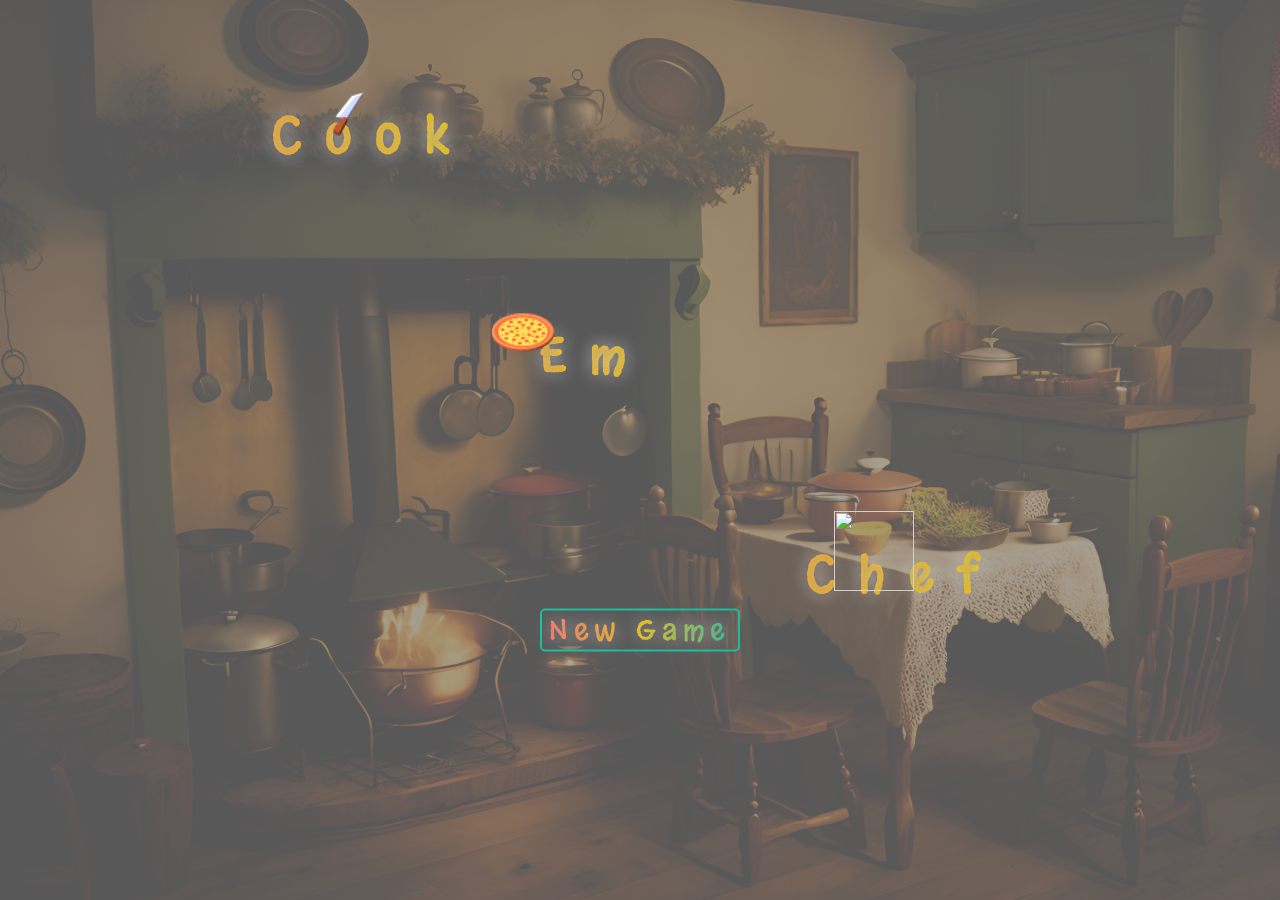
==== index.html @ 6971994a "working on bugs in the app" ====
<!DOCTYPE html>
<html lang="en">
  <head>
    <meta charset="UTF-8" />
    <meta name="viewport" content="width=device-width, initial-scale=1.0" />
    <title>Document</title>
    <link rel="stylesheet" href="style.css" />

    <link rel="preconnect" href="https://fonts.googleapis.com" />
    <link rel="preconnect" href="https://fonts.gstatic.com" crossorigin />
    <link
      href="https://fonts.googleapis.com/css2?family=Margarine&display=swap"
      rel="stylesheet"
    />
  </head>
  <body>
    <section>
      <!-- The circles will be chef hats this dummy styiling right now -->

      <div id="circles"></div>
      <div class="game-title">
        <h1 class="title">
          Cook
          <img src="assets/FoodPic/foodPic15.png" alt="" />
        </h1>
        <h1 class="title">
          Em <img src="assets/FoodPic/foodPic11.png" alt="" />
        </h1>
        <h1 class="title">
          Chef <img src="assets/FoodPic/foodPic2.png" alt="" />
        </h1>
      </div>
      <a href="game.html">New Game</a>
    </section>

    <script src="/JavaScript/main.js"></script>
    <script src="JavaScript/gameSetup.js"></script>
    <script src="JavaScript/gameAnimations.js"></script>
  </body>
</html>
---- style.css ----
* {
  margin: 0;
  padding: 0;
  box-sizing: border-box;
}

/* Styling for New Game Screen */
body {
  position: relative;
  height: 100vh;
  margin: 0;
  background-color: rgba(0, 0, 0, 0.5); /* Black overlay with 50% opacity */
  background-blend-mode: overlay;
}

body::before {
  content: "";
  position: absolute;
  top: 0;
  left: 0;
  width: 100%;
  height: 100%;
  background-image: url("assets/FoodPic/cozy kitchen (45).jpg");
  background-size: cover;
  background-position: center;
  opacity: 0.3; /* Adjust this value to change the opacity */
  z-index: -1;
}

/* Game Title Styling on first page */
.title {
  font-family: "Margarine", sans-serif;
  font-weight: 700;
  letter-spacing: 0.5em;
  text-align: center;

  background: linear-gradient(
    90deg,
    #ff6b6b,
    #f1c40f,
    #1abc9c
  ); /* Gradient background */
  -webkit-background-clip: text;
  background-clip: text;
  -webkit-text-fill-color: transparent;
  color: transparent;
  text-shadow: 0 0 8px rgba(0, 0, 0, 0.2), 0 0 16px rgba(255, 255, 255, 0.6);
}

.game-title {
  position: relative;
  margin-left: 45px;
  font-size: 1.5em;
  top: 3em;
}

.game-title :nth-child(1) {
  position: relative;
  right: 18%;
}
.game-title :nth-child(2) {
  position: relative;
  margin-top: 10%;
  margin-bottom: 10%;
}
.game-title :nth-child(3) {
  position: relative;
  left: 25%;
}
/* Game Button Styling on First Page */
a {
  display: flex;
  justify-content: center;
  position: absolute;
  top: 70%;
  left: 50%;
  transform: translate(-50%, -50%);
  width: 200px;
  font-size: 1.8em;
  border-radius: 5px;
  letter-spacing: 0.2em;
  font-family: "Margarine", sans-serif;
  font-weight: 500;
  background: linear-gradient(
    90deg,
    #ff6b6b,
    #f1c40f,
    #1abc9c
  ); /* Gradient background */
  -webkit-background-clip: text;
  background-clip: text;
  color: transparent;
  border: #fff solid 2px;
  border-color: #1abc9c;
  text-decoration: none;
  text-shadow: 0 0 8px rgba(0, 0, 0, 0.2), 0 0 16px rgba(255, 255, 255, 0.6);
}

/* Dinamically Added circles to the page in JS and styled them below */

img {
  position: relative;
  margin-left: 20px;
  height: 80px;
  width: 80px;

  filter: contrast(125%);
}
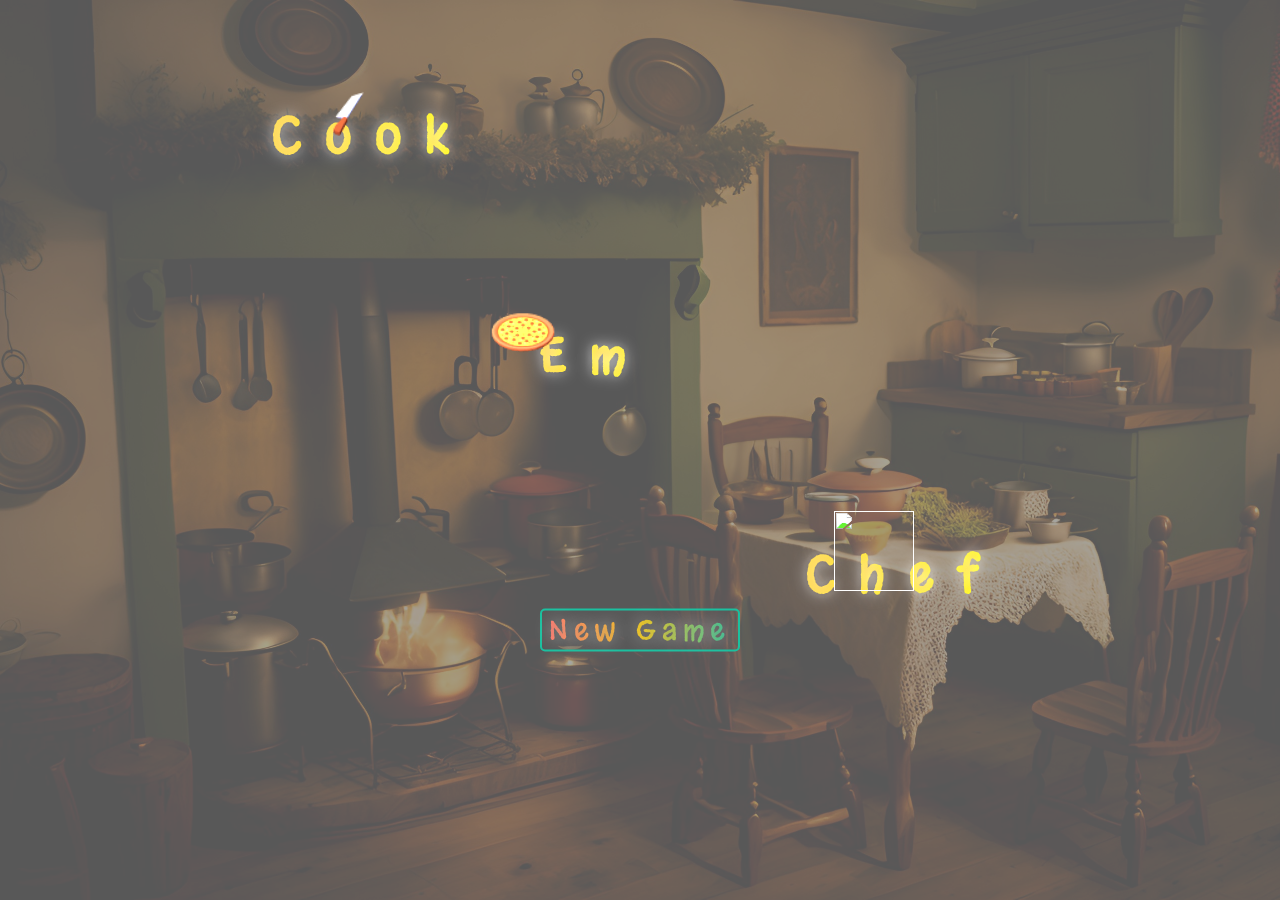
==== commit e4031d61: "fixed bugs happening" ====
--- a/index.html
+++ b/index.html
@@ -3,7 +3,7 @@
   <head>
     <meta charset="UTF-8" />
     <meta name="viewport" content="width=device-width, initial-scale=1.0" />
-    <title>Document</title>
+    <title>Cook Em Chef</title>
     <link rel="stylesheet" href="style.css" />
 
     <link rel="preconnect" href="https://fonts.googleapis.com" />
--- a/style.css
+++ b/style.css
@@ -45,6 +45,7 @@
   -webkit-text-fill-color: transparent;
   color: transparent;
   text-shadow: 0 0 8px rgba(0, 0, 0, 0.2), 0 0 16px rgba(255, 255, 255, 0.6);
+  filter: brightness(1.01);
 }
 
 .game-title {
@@ -52,6 +53,7 @@
   margin-left: 45px;
   font-size: 1.5em;
   top: 3em;
+  filter: brightness(1.3);
 }
 
 .game-title :nth-child(1) {
@@ -94,6 +96,7 @@
   border-color: #1abc9c;
   text-decoration: none;
   text-shadow: 0 0 8px rgba(0, 0, 0, 0.2), 0 0 16px rgba(255, 255, 255, 0.6);
+  filter: brightness(1.02);
 }
 
 /* Dinamically Added circles to the page in JS and styled them below */
@@ -103,6 +106,5 @@
   margin-left: 20px;
   height: 80px;
   width: 80px;
-
   filter: contrast(125%);
 }
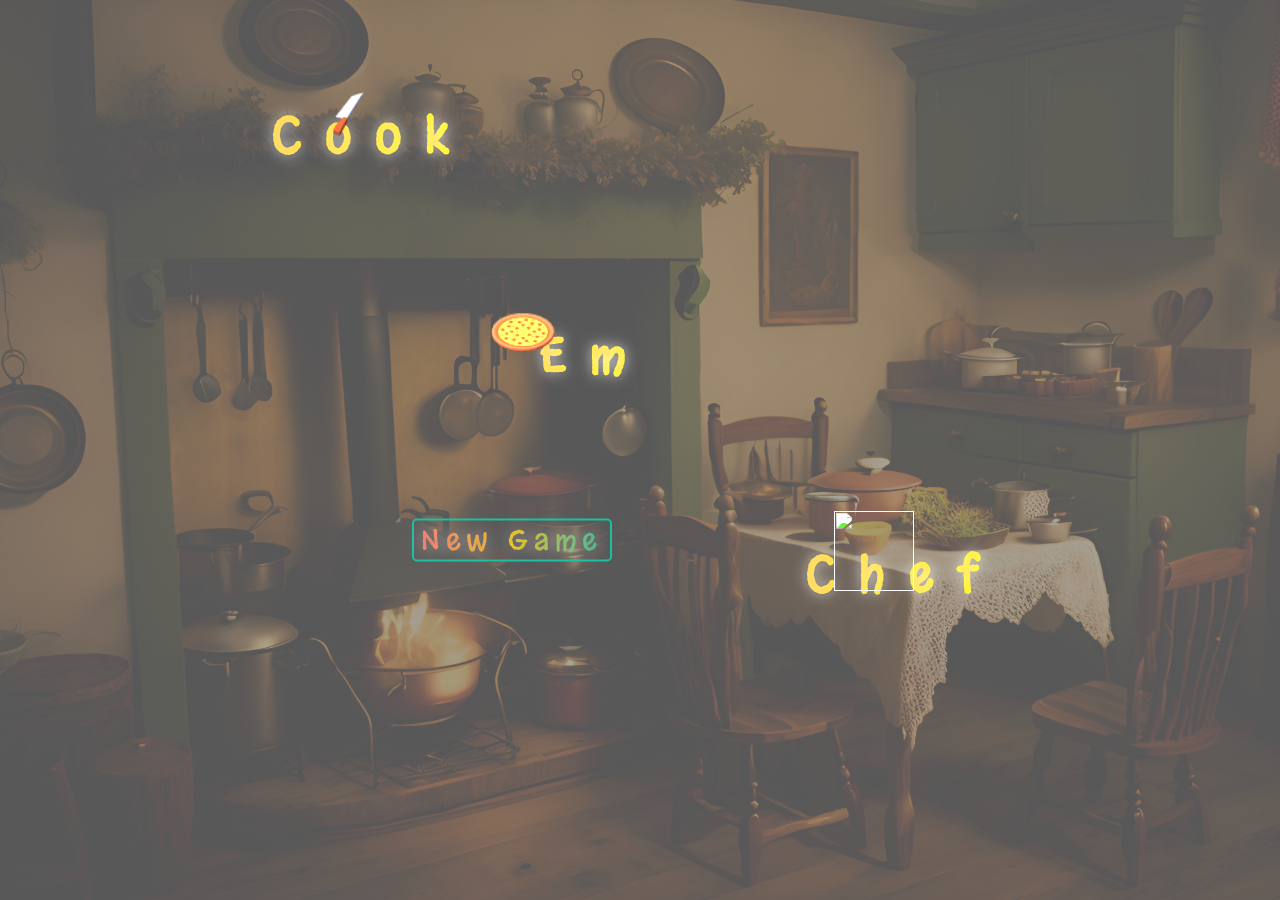
==== commit 139cfe3b: "added new animations" ====
--- a/index.html
+++ b/index.html
@@ -32,7 +32,6 @@
       </div>
       <a href="game.html">New Game</a>
     </section>
-
     <script src="/JavaScript/main.js"></script>
     <script src="JavaScript/gameSetup.js"></script>
     <script src="JavaScript/gameAnimations.js"></script>
--- a/style.css
+++ b/style.css
@@ -73,9 +73,9 @@
 a {
   display: flex;
   justify-content: center;
-  position: absolute;
-  top: 70%;
-  left: 50%;
+  position: fixed;
+  top: 60%;
+  left: 40%;
   transform: translate(-50%, -50%);
   width: 200px;
   font-size: 1.8em;
@@ -97,6 +97,22 @@
   text-decoration: none;
   text-shadow: 0 0 8px rgba(0, 0, 0, 0.2), 0 0 16px rgba(255, 255, 255, 0.6);
   filter: brightness(1.02);
+  cursor: pointer;
+}
+
+@keyframes blink {
+  0% {
+    opacity: 1;
+  }
+  50% {
+    opacity: 0;
+  }
+  100% {
+    opacity: 1;
+  }
+}
+a {
+  animation: blink 1.5s infinite; /* The button will blink every 1 second */
 }
 
 /* Dinamically Added circles to the page in JS and styled them below */
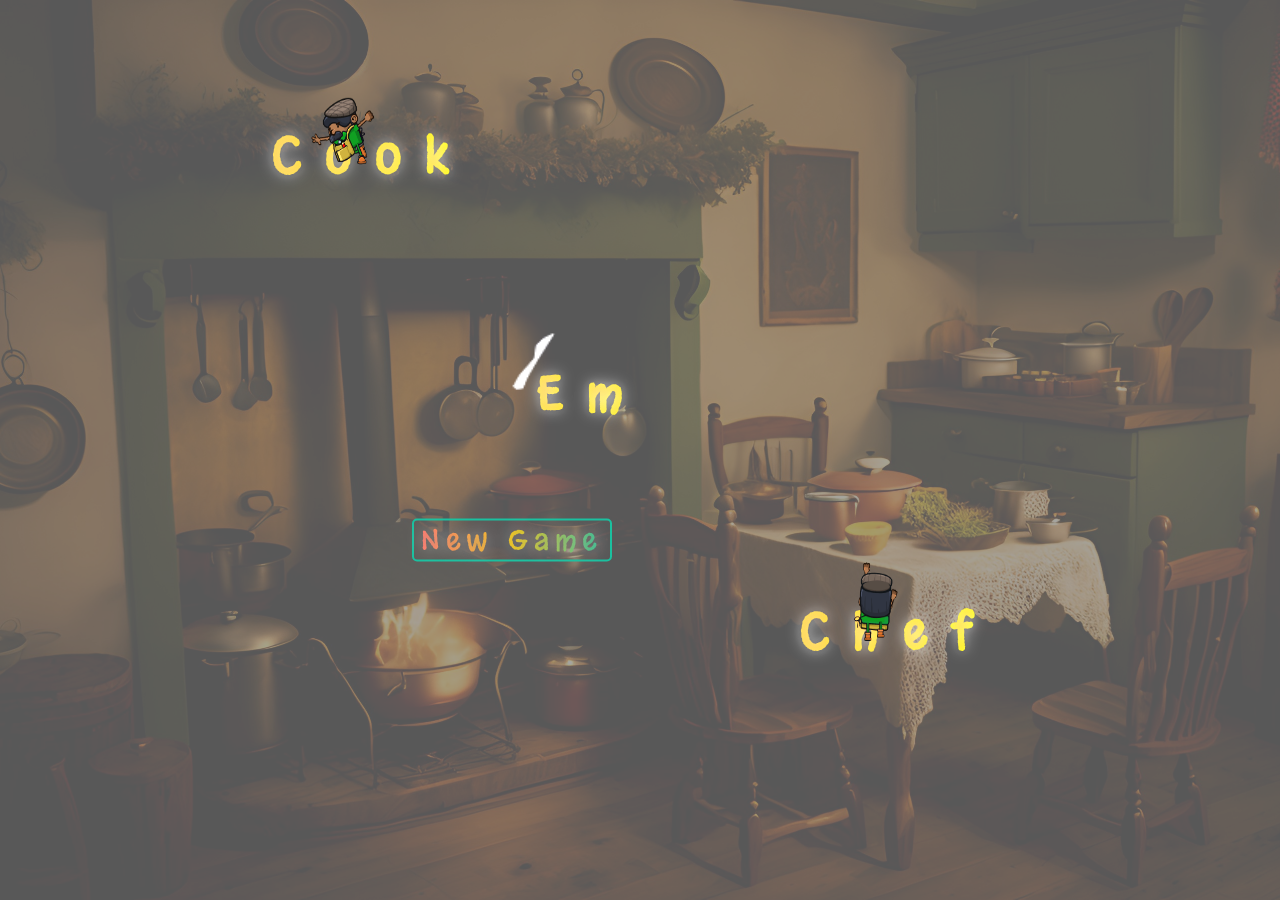
==== commit d75253a4: "added new features and images" ====
--- a/index.html
+++ b/index.html
@@ -21,14 +21,12 @@
       <div class="game-title">
         <h1 class="title">
           Cook
-          <img src="assets/FoodPic/foodPic15.png" alt="" />
+          <img src="assets/FoodPic/cookEmChef.png" alt="" />
         </h1>
         <h1 class="title">
-          Em <img src="assets/FoodPic/foodPic11.png" alt="" />
+          Em <img src="assets/FoodPic/utensil-knife.png" alt="" />
         </h1>
-        <h1 class="title">
-          Chef <img src="assets/FoodPic/foodPic2.png" alt="" />
-        </h1>
+        <h1 class="title">Chef <img src="assets/FoodPic/chef.png" alt="" /></h1>
       </div>
       <a href="game.html">New Game</a>
     </section>
--- a/style.css
+++ b/style.css
@@ -50,7 +50,7 @@
 
 .game-title {
   position: relative;
-  margin-left: 45px;
+  margin-left: 60px;
   font-size: 1.5em;
   top: 3em;
   filter: brightness(1.3);
@@ -120,7 +120,7 @@
 img {
   position: relative;
   margin-left: 20px;
-  height: 80px;
-  width: 80px;
-  filter: contrast(125%);
+  height: 100px;
+  width: 100px;
+  filter: contrast(95%);
 }
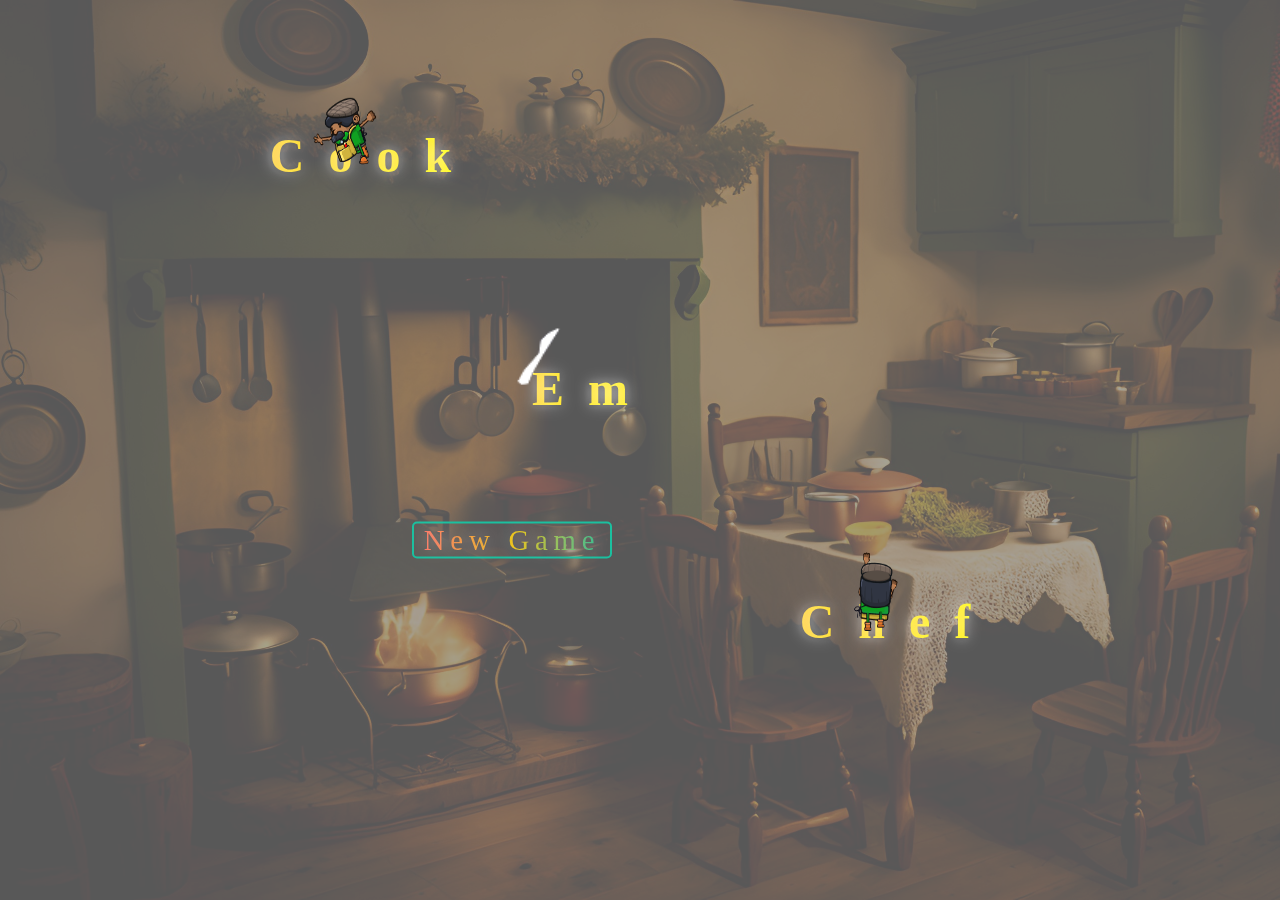
==== commit 5bd7a219: "added music and adjusted speeds" ====
--- a/index.html
+++ b/index.html
@@ -30,7 +30,9 @@
       </div>
       <a href="game.html">New Game</a>
     </section>
+
     <script src="/JavaScript/main.js"></script>
+    <script src="JavaScript/backgroundMusic.js"></script>
     <script src="JavaScript/gameSetup.js"></script>
     <script src="JavaScript/gameAnimations.js"></script>
   </body>
--- a/style.css
+++ b/style.css
@@ -25,11 +25,19 @@
   background-position: center;
   opacity: 0.3; /* Adjust this value to change the opacity */
   z-index: -1;
+  animation: slowPan 35s linear infinite;
 }
-
+@keyframes slowPan {
+  0% {
+    background-position: 0 0;
+  }
+  100% {
+    background-position: 100% 100%;
+  }
+}
 /* Game Title Styling on first page */
 .title {
-  font-family: "Margarine", sans-serif;
+  font-family: cursive;
   font-weight: 700;
   letter-spacing: 0.5em;
   text-align: center;
@@ -81,7 +89,7 @@
   font-size: 1.8em;
   border-radius: 5px;
   letter-spacing: 0.2em;
-  font-family: "Margarine", sans-serif;
+  font-family: cursive;
   font-weight: 500;
   background: linear-gradient(
     90deg,
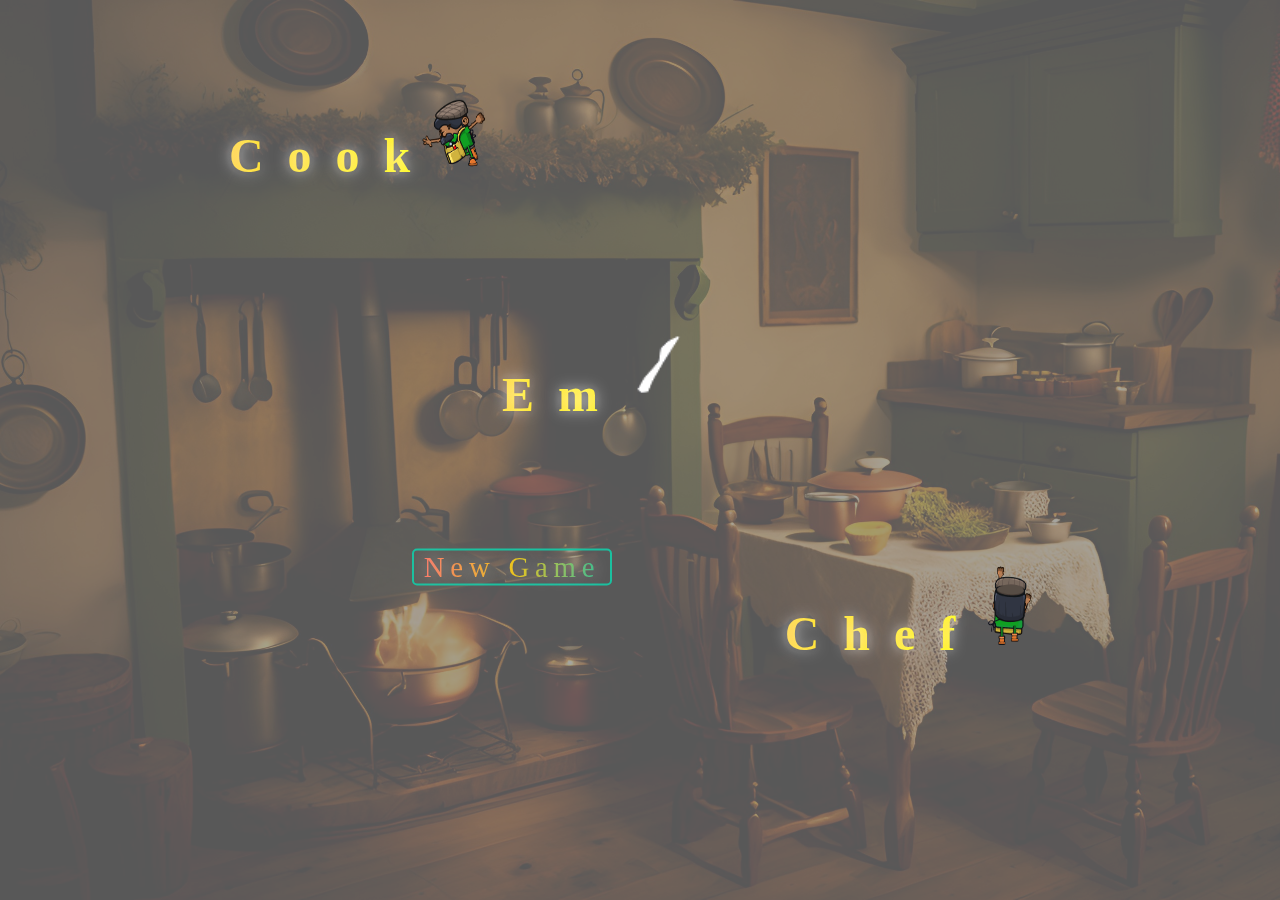
==== commit 490b4986: "added media querries" ====
--- a/index.html
+++ b/index.html
@@ -5,6 +5,7 @@
     <meta name="viewport" content="width=device-width, initial-scale=1.0" />
     <title>Cook Em Chef</title>
     <link rel="stylesheet" href="style.css" />
+    <link rel="stylesheet" href="mediaQuerries.css" />
 
     <link rel="preconnect" href="https://fonts.googleapis.com" />
     <link rel="preconnect" href="https://fonts.gstatic.com" crossorigin />
@@ -15,9 +16,6 @@
   </head>
   <body>
     <section>
-      <!-- The circles will be chef hats this dummy styiling right now -->
-
-      <div id="circles"></div>
       <div class="game-title">
         <h1 class="title">
           Cook
@@ -28,7 +26,7 @@
         </h1>
         <h1 class="title">Chef <img src="assets/FoodPic/chef.png" alt="" /></h1>
       </div>
-      <a href="game.html">New Game</a>
+      <a href="game.html" id="new-game-title">New Game</a>
     </section>
 
     <script src="/JavaScript/main.js"></script>
--- a/mediaQuerries.css
+++ b/mediaQuerries.css
@@ -0,0 +1,24 @@
+@media (min-width: 768px) {
+  .game-title {
+    margin: 0 auto;
+  }
+  .game-title img {
+    position: absolute;
+    left: -70px;
+    top: 2px;
+  }
+
+  section a {
+    top: 63%;
+  }
+
+  .level-message {
+    font-size: 70px;
+    margin: 0 auto;
+  }
+
+  #game-container {
+    margin: 0 auto;
+    width: 525px;
+  }
+}
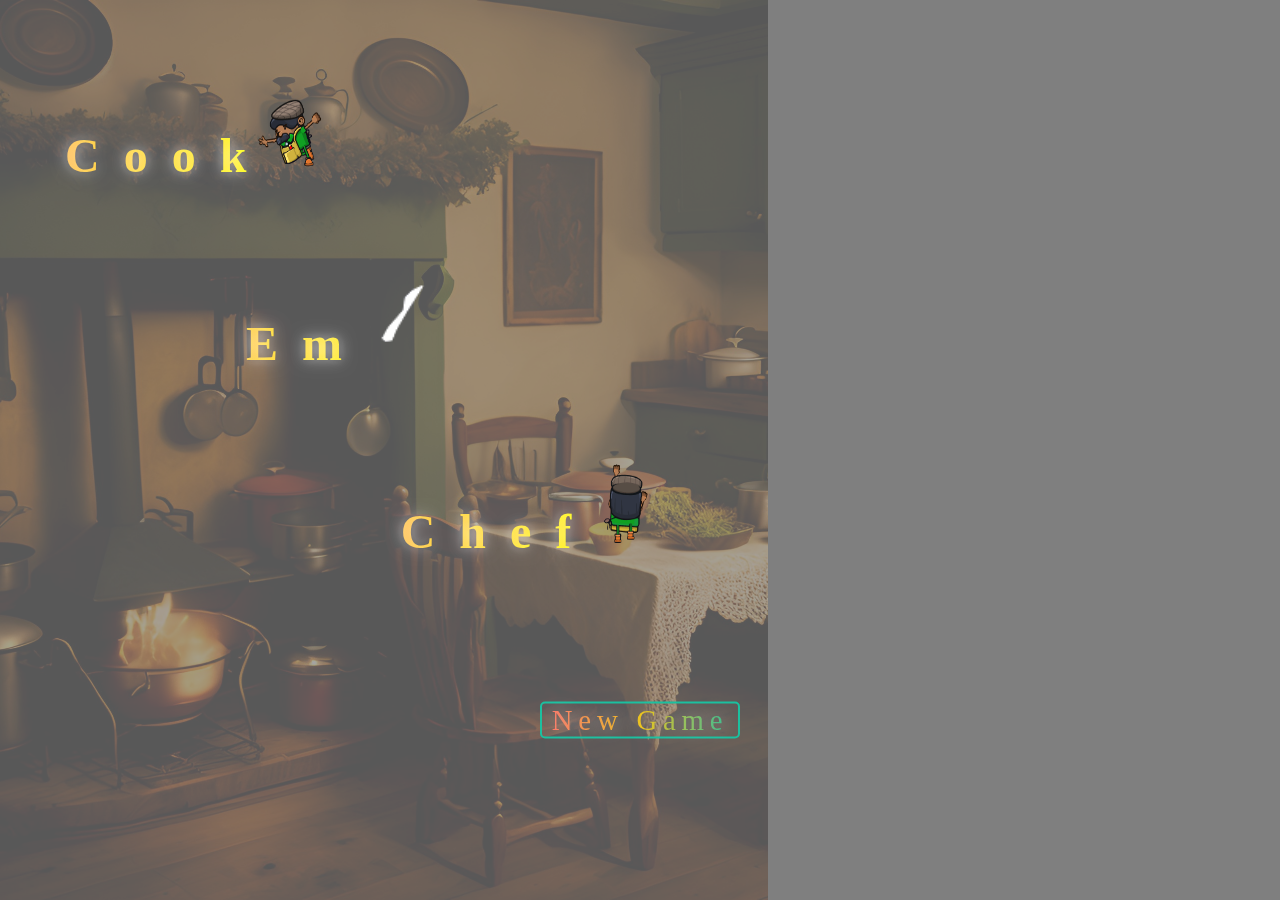
==== commit 0762dc27: "adjusted mobile devices styles" ====
--- a/index.html
+++ b/index.html
@@ -3,6 +3,11 @@
   <head>
     <meta charset="UTF-8" />
     <meta name="viewport" content="width=device-width, initial-scale=1.0" />
+    <meta
+      name="viewport"
+      content="width=device-width, initial-scale=1.0, maximum-scale=1.0, user-scalable=no"
+    />
+
     <title>Cook Em Chef</title>
     <link rel="stylesheet" href="style.css" />
     <link rel="stylesheet" href="mediaQuerries.css" />
--- a/style.css
+++ b/style.css
@@ -4,8 +4,20 @@
   box-sizing: border-box;
 }
 
+/* Ensure no scrolling */
+html,
+body {
+  width: 100%;
+  height: 100%;
+  margin: 0;
+  padding: 0;
+  box-sizing: border-box;
+  overflow: hidden; /* Prevent scrolling */
+}
+
 /* Styling for New Game Screen */
 body {
+  max-width: 768px;
   position: relative;
   height: 100vh;
   margin: 0;
@@ -82,8 +94,8 @@
   display: flex;
   justify-content: center;
   position: fixed;
-  top: 60%;
-  left: 40%;
+  top: 70%;
+  left: 50%;
   transform: translate(-50%, -50%);
   width: 200px;
   font-size: 1.8em;
--- a/mediaQuerries.css
+++ b/mediaQuerries.css
@@ -1,4 +1,9 @@
 @media (min-width: 768px) {
+  body {
+    overflow-y: hidden;
+    overscroll-behavior: none;
+  }
+
   .game-title {
     margin: 0 auto;
   }
@@ -9,7 +14,8 @@
   }
 
   section a {
-    top: 63%;
+    left: 50%;
+    top: 80%;
   }
 
   .level-message {
